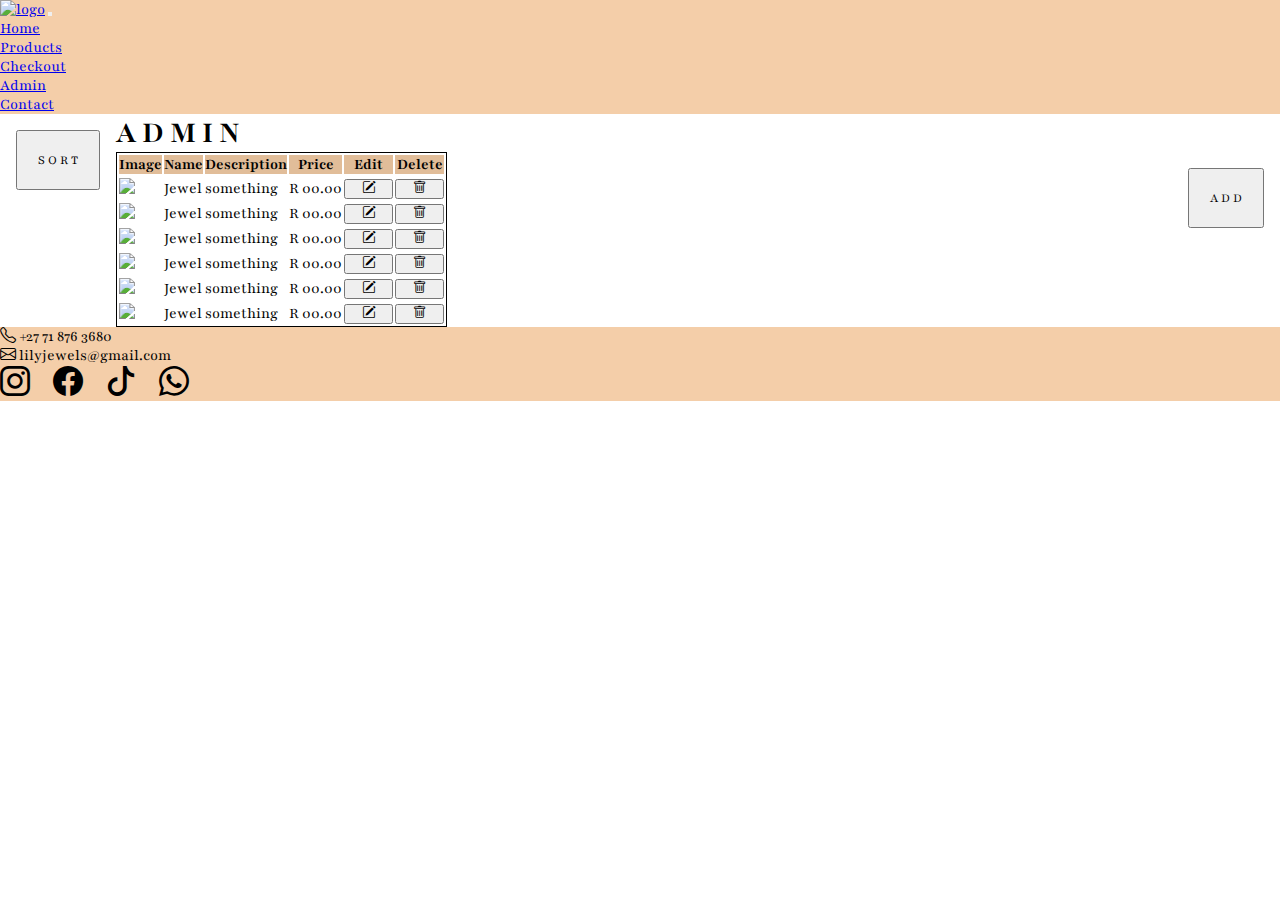
==== html/admin.html @ 91601223 "day1" ====
<!DOCTYPE html>
<html lang="en">
  <head>
    <meta charset="utf-8" />
    <meta name="viewport" content="width=device-width, initial-scale=1" />
    <title>LILY JEWELS</title>
    <!-- Bootstrap CSS-->
    <link
      href="https://cdn.jsdelivr.net/npm/bootstrap@5.3.0/dist/css/bootstrap.min.css"
      rel="stylesheet"
      integrity="sha384-9ndCyUaIbzAi2FUVXJi0CjmCapSmO7SnpJef0486qhLnuZ2cdeRhO02iuK6FUUVM"
      crossorigin="anonymous"
    />
    <!-- custom css -->
    <link rel="stylesheet" href="../style/style.css" />
    <!-- icons -->
    <link
      rel="stylesheet"
      href="https://cdn.jsdelivr.net/npm/bootstrap-icons@1.10.5/font/bootstrap-icons.css"
    />
  </head>
  <body>
    <!-- nav -->
    <nav class="navbar navbar-expand-lg">
      <div class="container-fluid">
        <a class="navbar-brand" href="./index.html"
          ><img
            src="https://i.postimg.cc/DwRsRxz5/Screenshot-2023-06-12-103831.png"
            alt="logo"
            width="75px"
        /></a>
        <button
          class="navbar-toggler"
          type="button"
          data-bs-toggle="collapse"
          data-bs-target="#navbarSupportedContent"
          aria-controls="navbarSupportedContent"
          aria-expanded="false"
          aria-label="Toggle navigation"
        >
          <span class="navbar-toggler-icon"></span>
        </button>
        <div class="collapse navbar-collapse" id="navbarSupportedContent">
          <ul class="navbar-nav me-auto mb-2 mb-lg-0 nav-underline">
            <li class="nav-item">
              <a class="nav-link" href="../index.html">Home</a>
            </li>
            <li class="nav-item">
              <a class="nav-link" href="./products.html">Products</a>
            </li>
            <li class="nav-item">
              <a class="nav-link" href="./checkout.html">Checkout</a>
            </li>
            <li class="nav-item">
              <a class="nav-link active" aria-current="page" href="./admin.html"
                >Admin</a
              >
            </li>
            <li class="nav-item">
              <a class="nav-link" href="./contact.html">Contact</a>
            </li>
          </ul>
        </div>
      </div>
    </nav>
    <!-- main content-->
    
    <div class="row container-fluid">
      <div class="col m-4"><button class="sbtn">S O R T</button></div>
      <div class="col"><h1 class="display-5 text-center m-4">A D M I N</h1></div>
      <div class="col m-4"><button class="abtn">A D D</button></div>
    </div>
    
    <table class="main container text-center mb-4">
      <tr id="row" class="container-fluid" style="background-color: #e1bd99">
        <th>Image</th>
        <th>Name</th>
        <th>Description</th>
        <th>Price</th>
        <th>Edit</th>
        <th>Delete</th>
      </tr>
    </table>
    <!-- footer -->
    <div class="footer card-footer p-3">
      <div class="container-fluid text-center">
        <div class="row align-items-start">
          <div class="col">
            <i class="bi bi-telephone"></i> +27 71 876 3680 <br />
            <i class="bi bi-envelope"></i> lilyjewels@gmail.com <br />
          </div>
          <div class="col">
            <i class="social bi bi-instagram"></i>
            <i class="social bi bi-facebook"></i>
            <i class="social bi bi-tiktok"></i>
            <i class="social bi bi-whatsapp"></i>
          </div>
        </div>
      </div>
    </div>
    <!-- Bootstrap JS-->
    <script
      src="https://cdn.jsdelivr.net/npm/bootstrap@5.3.0/dist/js/bootstrap.bundle.min.js"
      integrity="sha384-geWF76RCwLtnZ8qwWowPQNguL3RmwHVBC9FhGdlKrxdiJJigb/j/68SIy3Te4Bkz"
      crossorigin="anonymous"
    ></script>
    <!-- custom JS -->
    <script src="../script/admin.js"></script>
  </body>
</html>
---- style/style.css ----
@import url("https://fonts.googleapis.com/css2?family=Playfair&display=swap");
* {
  padding: 0;
  margin: 0;
  box-sizing: border-box;
  font-family: "Playfair", serif;
}
nav {
  background-color: #f4cea9;
}
.nav-link:hover {
  background-color: #e8c39e;
  color: white;
}
.footer {
  background-color: #f4cea9;
}
.social {
  font-size: 30px;
  margin-right: 20px;
}
.social:hover {
  color: white;
}
/* home */
.carousel-item {
  width: 100%;
}
.car {
  width: 100%;
  height: 540px;
}

.roo{
    margin: 0 !important;
    padding: 0 !important;
}


.about-img {
  height: 400px;
  width: 100%;
  /* margin: 2rem; */
}

.mid{
    display: flex;
    justify-content: center;
    align-items: center;
    flex-direction: column;
    height: 100%;
}


.next {
  background-color: #f4cea9;
  border: 1px solid black;
}
.next:hover {
  background-color: #e1bd99;
  border: 1.5px solid black;
}
.view {
  background-color: #f4cea9;
}
.view:hover {
  background-color: #e1bd99;
  border: 1px solid black;
}
#view {
  text-decoration: none !important;
  color: black;
}
.main-text{
    padding-top: 10rem;
}
/* admin */
.main {
  border: 1px Solid black;
}
.sbtn{
    float: left;
    padding: 20px;
    margin: 1rem;
}
.abtn{
    float: right;
    margin: 1rem;
    padding: 20px;
}
.edi, .add{
    padding: 1rem;
}
/* formspree form */
.form {
  padding: 50px;
  width: 500px;
  background-color: #f4cea9;
  margin-bottom: 2rem;
}
#send:hover {
  background-color: #e1bd99;
}
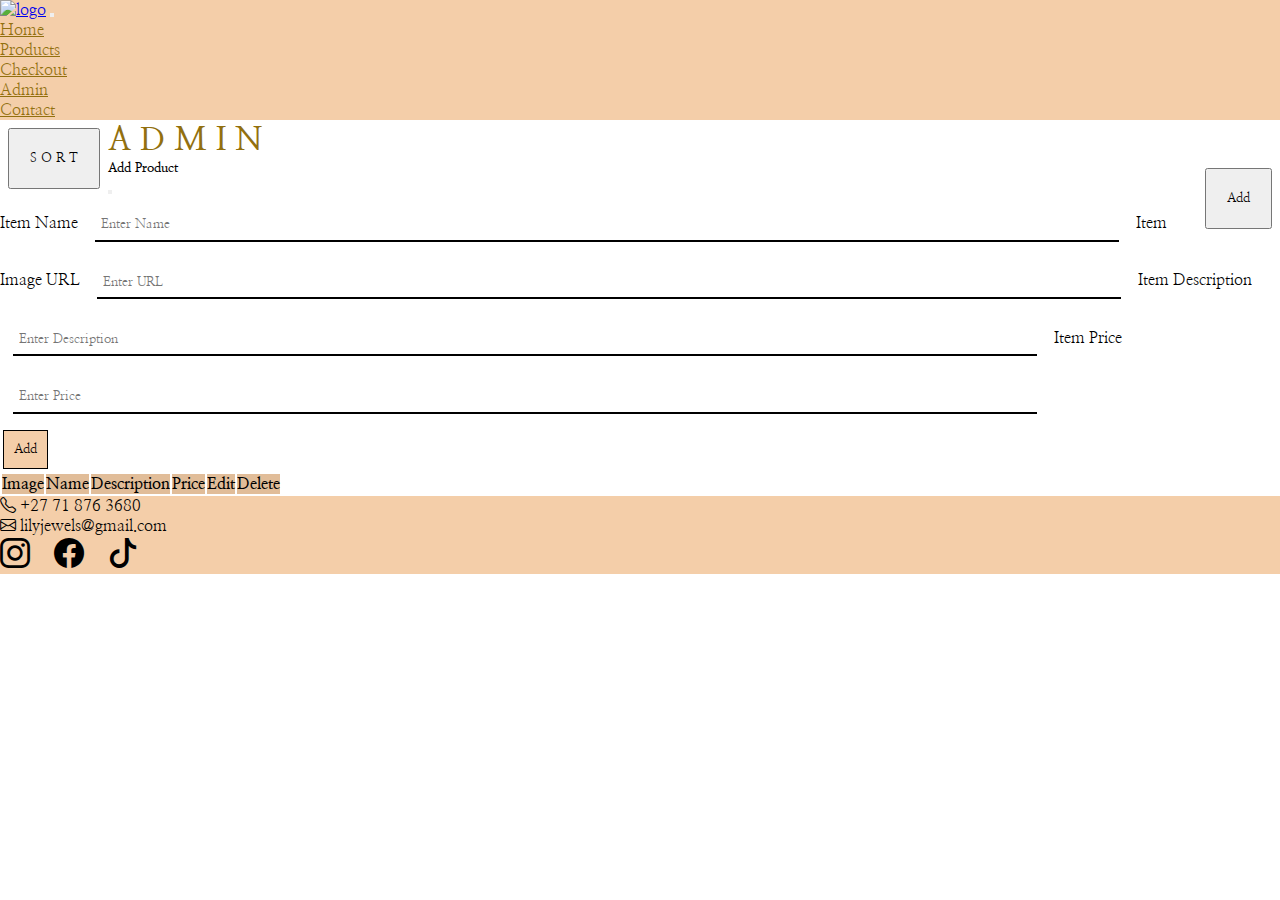
==== commit 60844a0c: "day2" ====
--- a/html/admin.html
+++ b/html/admin.html
@@ -64,23 +64,131 @@
       </div>
     </nav>
     <!-- main content-->
-    
-    <div class="row container-fluid">
+
+    <!-- <div class="row container-fluid">
       <div class="col m-4"><button class="sbtn">S O R T</button></div>
-      <div class="col"><h1 class="display-5 text-center m-4">A D M I N</h1></div>
+      <div class="col">
+        <h1 class="display-5 text-center m-4">A D M I N</h1>
+      </div>
       <div class="col m-4"><button class="abtn">A D D</button></div>
-    </div>
-    
-    <table class="main container text-center mb-4">
-      <tr id="row" class="container-fluid" style="background-color: #e1bd99">
-        <th>Image</th>
-        <th>Name</th>
-        <th>Description</th>
-        <th>Price</th>
-        <th>Edit</th>
-        <th>Delete</th>
-      </tr>
-    </table>
+    </div> -->
+
+    <main>
+      <ul class="nav nav-pills mx-3" id="nav">
+        <div class="col m-4"><button class="sbtn">S O R T</button></div>
+        <div class="col">
+          <h1 class="display-5 text-center m-4 con">A D M I N</h1>
+        </div>
+        <div class="col m-4">
+          <a
+            ><button
+              type="button"
+              class="abtn"
+              data-bs-toggle="modal"
+              data-bs-target="#exampleModal"
+            >
+              Add
+            </button></a
+          >
+        </div>
+
+        <div
+          class="modal fade"
+          id="exampleModal"
+          tabindex="-1"
+          aria-labelledby="exampleModalLabel"
+          aria-hidden="true"
+        >
+          <div class="modal-dialog">
+            <div class="modal-content">
+              <div class="modal-header">
+                <h5 class="modal-title" id="exampleModalLabel">Add Product</h5>
+                <button
+                  type="button"
+                  class="btn-close"
+                  data-bs-dismiss="modal"
+                  aria-label="Close"
+                ></button>
+              </div>
+              <div class="modal-body">
+                <form autocomplete="off">
+                  <input
+                    class="col-12 my-3"
+                    id="ID"
+                    type="text"
+                    placeholder="Enter ID"
+                    required
+                    style="display: none"
+                  />
+                  <label for="Input1" class="form-label">Item Name</label>
+                  <input
+                    class="col-12 my-3"
+                    id="name"
+                    type="text"
+                    placeholder="Enter Name"
+                    required
+                  />
+                  <label for="Input2" class="form-label">Item Image URL</label>
+                  <input
+                    class="col-12 my-3"
+                    id="image"
+                    type="text"
+                    placeholder="Enter URL"
+                    required
+                  />
+                  <label for="Input3" class="form-label"
+                    >Item Description</label
+                  >
+                  <input
+                    class="col-12 my-3"
+                    id="Price"
+                    type="text"
+                    placeholder="Enter Description"
+                    required
+                  />
+                  <label for="Input4" class="form-label">Item Price</label>
+                  <input
+                    class="col-12 my-3"
+                    id="img"
+                    type="text"
+                    placeholder="Enter Price"
+                    required
+                  />
+                  <div class="modal-footer">
+                    <button
+                      type="Submit"
+                      class="btn sub"
+                      data-bs-dismiss="modal"
+                      id="submit"
+                      value="submit"
+                      onclick="add()"
+                    >
+                      Add
+                    </button>
+                  </div>
+                </form>
+              </div>
+            </div>
+          </div>
+        </div>
+      </ul>
+      <div class="table crud-table text-center mb-4" id="productList">
+        <table class="table align-middle container-sm table-hover">
+          <thead class="table" style="background-color: #e1bd99">
+            <th>Image</th>
+            <th>Name</th>
+            <th>Description</th>
+            <th>Price</th>
+            <th>Edit</th>
+            <th>Delete</th>
+          </thead>
+          <tbody id="prodList" class="table">
+
+          </tbody>
+        </table>
+      </div>
+    </main>
+
     <!-- footer -->
     <div class="footer card-footer p-3">
       <div class="container-fluid text-center">
@@ -93,7 +201,6 @@
             <i class="social bi bi-instagram"></i>
             <i class="social bi bi-facebook"></i>
             <i class="social bi bi-tiktok"></i>
-            <i class="social bi bi-whatsapp"></i>
           </div>
         </div>
       </div>
--- a/style/style.css
+++ b/style/style.css
@@ -1,12 +1,15 @@
-@import url("https://fonts.googleapis.com/css2?family=Playfair&display=swap");
+@import url('https://fonts.googleapis.com/css2?family=Nanum+Myeongjo:wght@700&display=swap');
 * {
   padding: 0;
   margin: 0;
   box-sizing: border-box;
-  font-family: "Playfair", serif;
+  font-family: 'Nanum Myeongjo', serif;
 }
 nav {
   background-color: #f4cea9;
+}
+.nav-link, .active{
+  color: #92700f;
 }
 .nav-link:hover {
   background-color: #e8c39e;
@@ -31,11 +34,10 @@
   height: 540px;
 }
 
-.roo{
-    margin: 0 !important;
-    padding: 0 !important;
-}
-
+.roo {
+  margin: 0 !important;
+  padding: 0 !important;
+}
 
 .about-img {
   height: 400px;
@@ -43,61 +45,160 @@
   /* margin: 2rem; */
 }
 
-.mid{
-    display: flex;
-    justify-content: center;
-    align-items: center;
-    flex-direction: column;
-    height: 100%;
-}
-
+.mid {
+  display: flex;
+  justify-content: center;
+  align-items: center;
+  flex-direction: column;
+  height: 100%;
+}
 
 .next {
   background-color: #f4cea9;
+}
+.next:hover {
+  background-color: #e1bd99;
+  border: 1.5px solid black;
+  padding: 1rem;
+  scroll-padding-left:;
+  transition: 0.7s 
+}
+.view {
+  background-color: #f4cea9;
+}
+.view:hover {
+  background-color: #e1bd99;
   border: 1px solid black;
 }
-.next:hover {
-  background-color: #e1bd99;
-  border: 1.5px solid black;
-}
-.view {
-  background-color: #f4cea9;
-}
-.view:hover {
-  background-color: #e1bd99;
-  border: 1px solid black;
-}
-#view {
+/* #view {
   text-decoration: none !important;
   color: black;
-}
-.main-text{
-    padding-top: 10rem;
+} */
+.main-text {
+  padding-top: 10rem;
 }
 /* admin */
 .main {
   border: 1px Solid black;
 }
-.sbtn{
-    float: left;
-    padding: 20px;
-    margin: 1rem;
-}
-.abtn{
-    float: right;
-    margin: 1rem;
-    padding: 20px;
-}
-.edi, .add{
-    padding: 1rem;
-}
+.sbtn {
+  float: left;
+  padding: 20px;
+  margin: 0.5rem;
+}
+.sbtn:hover {
+  background-color: #e1bd99;
+  padding: 1.5rem;
+  transition: 0.7s 
+
+}
+.abtn {
+  float: right;
+  margin: 0.5rem;
+  padding: 20px;
+}
+.abtn:hover {
+  background-color: #e1bd99;
+  padding: 1.5rem;
+  transition: 0.7s 
+}
+
+.adbtn {
+  float: right;
+  margin: 0.5rem;
+  padding: 20px;
+}
+.adbtn:hover {
+  background-color: #e1bd99;
+  padding: 1.5rem;
+  transition: 0.7s 
+}
+.vbtn:hover {
+  background-color: #e1bd99;
+  padding: 1.5rem;
+  transition: 0.7s 
+}
+.vbtn {
+  float: left;
+  margin: 0.5rem;
+  padding: 20px;
+}
+.edi,
+.add {
+  padding: 1rem;
+}
+.sub{
+  background-color: #f4cea9;
+  margin: 0.2rem;
+  padding: 10px;
+  border: 1px Solid black;
+}
+.sub:hover {
+  background-color: #e1bd99;
+  padding: 1.5rem;
+  transition: 0.7s ease-out;
+  border: 1px Solid black;
+}
+
 /* formspree form */
 .form {
-  padding: 50px;
-  width: 500px;
+  /* width: 500px; */
   background-color: #f4cea9;
   margin-bottom: 2rem;
-}
-#send:hover {
-  background-color: #e1bd99;
+  width: 40%;
+  display: flex;
+  justify-content: center;
+  align-items: center;
+}
+
+.forming{
+  display: flex;
+  justify-content: center;
+  align-items: center;
+  flex-direction: column;
+  width: 100%;
+  margin-top: 1rem;
+  margin-bottom: 1rem;
+}
+
+input{
+  width: 80%;
+  margin: 0.8rem;
+  border: none;
+  border-bottom: 2px solid black;
+  background-color:rgba(255, 255, 255, 0.625);
+  padding: 0.4rem;
+}
+
+#send{
+  width: 80%;
+}
+#send:hover{
+  background-color: #e1bd99;
+  transition: 0.4s
+}
+
+textarea{
+  width: 80%;
+  margin: 0.8rem;
+  padding: 0.8rem;
+  background-color:rgba(255, 255, 255, 0.625);
+  border-bottom: 2px solid black;
+}
+
+#send {
+  width: 40%;
+  margin: 0.2rem;
+  height: 3rem;
+  background-color:rgba(255, 255, 255, 0.625)
+  /* padding: 10px; */
+}
+.contact{
+  display: flex;
+  justify-content: center;
+  align-items: center;
+  width: 100%;
+}
+.con{
+  color: #92700f;
 }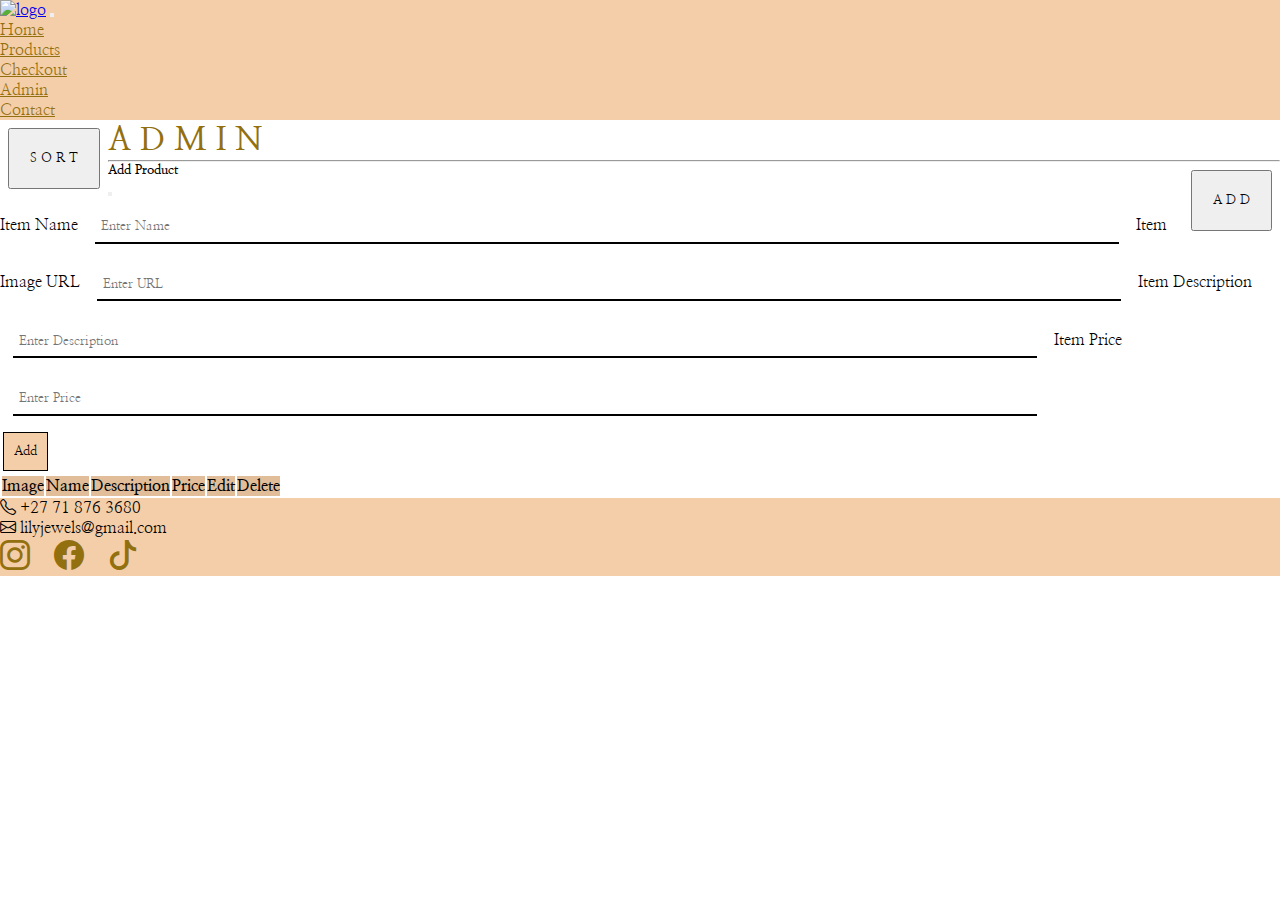
==== commit b832bc07: "update" ====
--- a/html/admin.html
+++ b/html/admin.html
@@ -64,20 +64,11 @@
       </div>
     </nav>
     <!-- main content-->
-
-    <!-- <div class="row container-fluid">
-      <div class="col m-4"><button class="sbtn">S O R T</button></div>
-      <div class="col">
-        <h1 class="display-5 text-center m-4">A D M I N</h1>
-      </div>
-      <div class="col m-4"><button class="abtn">A D D</button></div>
-    </div> -->
-
     <main>
       <ul class="nav nav-pills mx-3" id="nav">
         <div class="col m-4"><button class="sbtn">S O R T</button></div>
         <div class="col">
-          <h1 class="display-5 text-center m-4 con">A D M I N</h1>
+          <h1 class="display-5 text-center m-4 con">A D M I N</h1><hr>
         </div>
         <div class="col m-4">
           <a
@@ -87,7 +78,7 @@
               data-bs-toggle="modal"
               data-bs-target="#exampleModal"
             >
-              Add
+              A D D
             </button></a
           >
         </div>
@@ -99,7 +90,7 @@
           aria-labelledby="exampleModalLabel"
           aria-hidden="true"
         >
-          <div class="modal-dialog">
+          <div class="modal-dialog i-screen">
             <div class="modal-content">
               <div class="modal-header">
                 <h5 class="modal-title" id="exampleModalLabel">Add Product</h5>
@@ -172,8 +163,7 @@
           </div>
         </div>
       </ul>
-      <div class="table crud-table text-center mb-4" id="productList">
-        <table class="table align-middle container-sm table-hover">
+        <table class="table align-middle container table-hover">
           <thead class="table" style="background-color: #e1bd99">
             <th>Image</th>
             <th>Name</th>
@@ -183,10 +173,8 @@
             <th>Delete</th>
           </thead>
           <tbody id="prodList" class="table">
-
           </tbody>
         </table>
-      </div>
     </main>
 
     <!-- footer -->
--- a/style/style.css
+++ b/style/style.css
@@ -21,9 +21,12 @@
 .social {
   font-size: 30px;
   margin-right: 20px;
+  color: #92700f;
 }
 .social:hover {
-  color: white;
+  color: black;
+  font-size: 35px;
+  transition: 0.4s;
 }
 /* home */
 .carousel-item {
